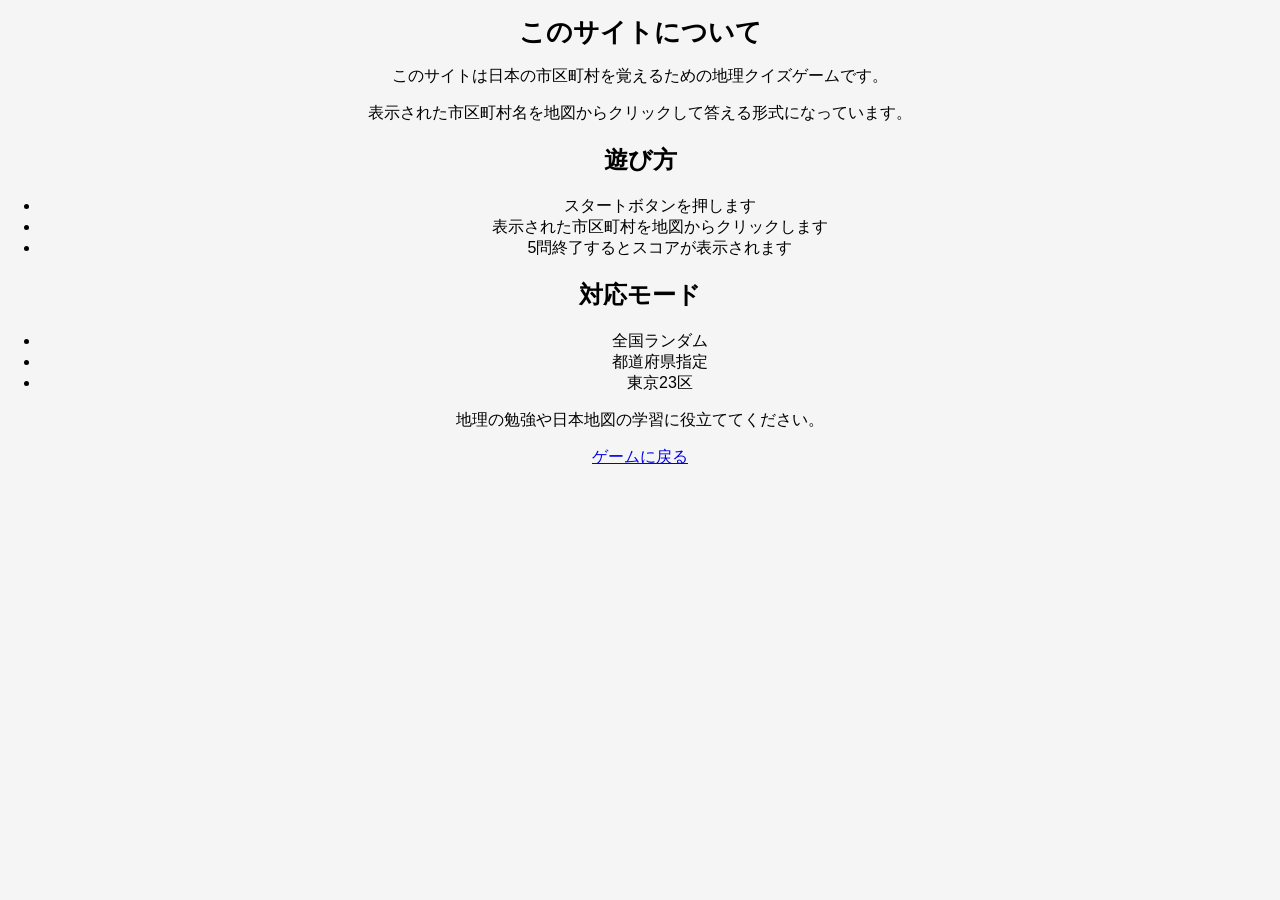
==== about.html @ 02e8abb0 "Create about.html" ====
<!DOCTYPE html>
<html lang="ja">
<head>
<meta charset="utf-8">
<title>このサイトについて</title>
<link rel="stylesheet" href="style.css">
<meta name="viewport" content="width=device-width, initial-scale=1">
</head>

<body>

<h1>このサイトについて</h1>

<p>
このサイトは日本の市区町村を覚えるための地理クイズゲームです。
</p>

<p>
表示された市区町村名を地図からクリックして答える形式になっています。
</p>

<h2>遊び方</h2>

<ul>
<li>スタートボタンを押します</li>
<li>表示された市区町村を地図からクリックします</li>
<li>5問終了するとスコアが表示されます</li>
</ul>

<h2>対応モード</h2>

<ul>
<li>全国ランダム</li>
<li>都道府県指定</li>
<li>東京23区</li>
</ul>

<p>
地理の勉強や日本地図の学習に役立ててください。
</p>

<p>
<a href="index.html">ゲームに戻る</a>
</p>

</body>
</html>
---- style.css ----
body{
font-family:sans-serif;
text-align:center;
margin:0;
padding:0;
background:#f5f5f5;
}

h1{
font-size:26px;
margin:15px 0;
}

#modeSelect{
font-size:18px;
padding:8px;
margin:10px;
}

button{
font-size:18px;
padding:10px 20px;
margin:10px;
border:none;
border-radius:6px;
background:#2c7be5;
color:white;
cursor:pointer;
}

button:hover{
background:#1a5fc2;
}

#question{
font-size:22px;
margin:10px;
font-weight:bold;
}

#result{
position:absolute;
left:50%;
top:110px;
transform:translateX(-50%);
font-size:40px;
font-weight:bold;
z-index:1000;
pointer-events:none;
}

#map{
height:65vh;
width:95%;
margin:auto;
border:2px solid #ccc;
border-radius:8px;
background:white;
}

#gameoverPopup{
position:fixed;
top:0;
left:0;
width:100%;
height:100%;
background:rgba(0,0,0,0.6);
display:none;
align-items:center;
justify-content:center;
z-index:2000;
}

.popupBox{
background:white;
padding:30px;
border-radius:12px;
text-align:center;
font-size:24px;
box-shadow:0 5px 15px rgba(0,0,0,0.3);
}

#finalScore{
font-size:28px;
margin-bottom:20px;
}

#restartBtn{
background:#28a745;
}

#restartBtn:hover{
background:#1e7e34;
}

#shareBtn{
background:#000;
}

#shareBtn:hover{
background:#333;
}

@media(max-width:600px){

h1{
font-size:20px;
}

#question{
font-size:18px;
}

button{
font-size:16px;
}

#map{
height:60vh;
}

}
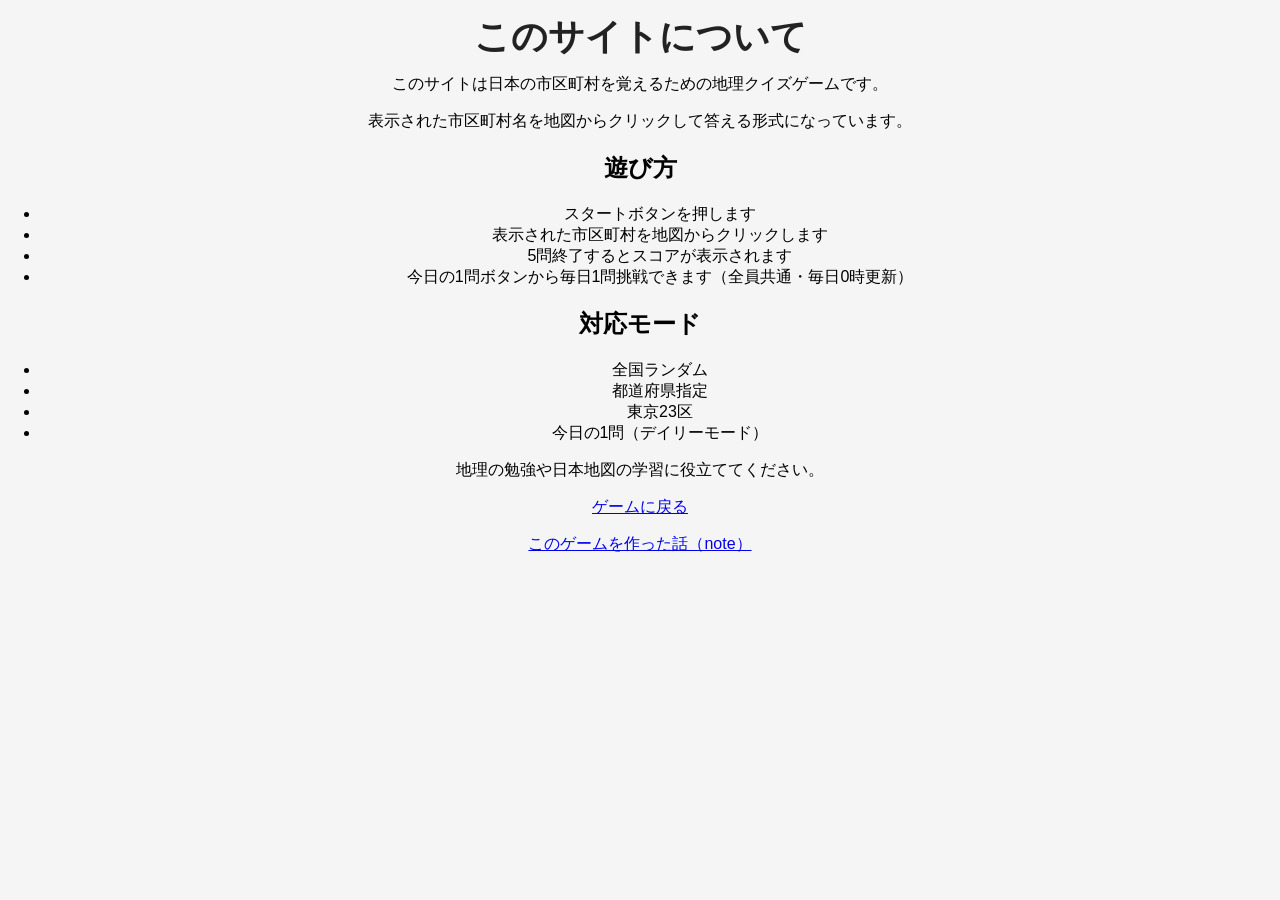
==== commit 701362fe: "Update about.html" ====
--- a/about.html
+++ b/about.html
@@ -25,6 +25,7 @@
 <li>スタートボタンを押します</li>
 <li>表示された市区町村を地図からクリックします</li>
 <li>5問終了するとスコアが表示されます</li>
+<li>今日の1問ボタンから毎日1問挑戦できます（全員共通・毎日0時更新）</li>
 </ul>
 
 <h2>対応モード</h2>
@@ -33,6 +34,7 @@
 <li>全国ランダム</li>
 <li>都道府県指定</li>
 <li>東京23区</li>
+<li>今日の1問（デイリーモード）</li>
 </ul>
 
 <p>
@@ -43,5 +45,9 @@
 <a href="index.html">ゲームに戻る</a>
 </p>
 
+<p>
+<a href="https://note.com/kenzi0722/n/n4eddc4a7815c">このゲームを作った話（note）</a>
+</p>
+
 </body>
 </html>
--- a/style.css
+++ b/style.css
@@ -1,122 +1,217 @@
-body{
-font-family:sans-serif;
-text-align:center;
-margin:0;
-padding:0;
-background:#f5f5f5;
-}
-
-h1{
-font-size:26px;
-margin:15px 0;
-}
-
-#modeSelect{
-font-size:18px;
-padding:8px;
-margin:10px;
-}
-
-button{
-font-size:18px;
-padding:10px 20px;
-margin:10px;
-border:none;
-border-radius:6px;
-background:#2c7be5;
-color:white;
-cursor:pointer;
-}
-
-button:hover{
-background:#1a5fc2;
-}
-
-#question{
-font-size:22px;
-margin:10px;
-font-weight:bold;
-}
-
-#result{
-position:absolute;
-left:50%;
-top:110px;
-transform:translateX(-50%);
-font-size:40px;
-font-weight:bold;
-z-index:1000;
-pointer-events:none;
-}
-
-#map{
-height:65vh;
-width:95%;
-margin:auto;
-border:2px solid #ccc;
-border-radius:8px;
-background:white;
-}
-
-#gameoverPopup{
-position:fixed;
-top:0;
-left:0;
-width:100%;
-height:100%;
-background:rgba(0,0,0,0.6);
-display:none;
-align-items:center;
-justify-content:center;
-z-index:2000;
-}
-
-.popupBox{
-background:white;
-padding:30px;
-border-radius:12px;
-text-align:center;
-font-size:24px;
-box-shadow:0 5px 15px rgba(0,0,0,0.3);
-}
-
-#finalScore{
-font-size:28px;
-margin-bottom:20px;
-}
-
-#restartBtn{
-background:#28a745;
-}
-
-#restartBtn:hover{
-background:#1e7e34;
-}
-
-#shareBtn{
-background:#000;
-}
-
-#shareBtn:hover{
-background:#333;
-}
-
-@media(max-width:600px){
-
-h1{
-font-size:20px;
-}
-
-#question{
-font-size:18px;
-}
-
-button{
-font-size:16px;
-}
-
-#map{
-height:60vh;
-}
-
-}
+body {
+  font-family: sans-serif;
+  text-align: center;
+  margin: 0;
+  padding: 0;
+  background: #f5f5f5;
+}
+
+h1 {
+  font-size: 36px;
+  font-weight: bold;
+  color: #222;
+  margin: 15px 0;
+  line-height: 1.2;
+}
+
+#subTitle {
+  display: block;
+  font-size: 13px;
+  color: #28a745;
+  font-style: italic;
+  font-weight: normal;
+  letter-spacing: 1px;
+  margin-top: 4px;
+}
+
+/* 今日の1問とプルダウンを横並びにする */
+#modeRow {
+  display: flex;
+  align-items: stretch;
+  justify-content: center;
+  gap: 0;
+  margin: 10px auto;
+  width: 95%;
+  max-width: 500px;
+  border: 2px solid #ccc;
+  border-radius: 10px;
+  overflow: hidden;
+}
+
+#dailyBtn {
+  flex: 1;
+  padding: 14px 10px;
+  font-size: 18px;
+  font-weight: bold;
+  background: #1a73e8;
+  color: white;
+  border: none;
+  border-right: 2px solid #ccc;
+  border-radius: 0;
+  cursor: pointer;
+  line-height: 1.4;
+  margin: 0;
+}
+
+#dailyBtn:hover {
+  background: #1558b0;
+}
+
+#dailySubText {
+  display: block;
+  font-size: 11px;
+  font-weight: normal;
+  opacity: 0.85;
+  margin-top: 4px;
+}
+
+#normalMode {
+  flex: 1;
+  display: flex;
+  flex-direction: column;
+  align-items: center;
+  justify-content: center;
+  padding: 10px;
+  background: white;
+}
+
+#normalMode select {
+  width: 100%;
+  font-size: 16px;
+  padding: 6px;
+  border: 1px solid #ccc;
+  border-radius: 6px;
+}
+
+#startBtn {
+  width: 100%;
+  margin: 8px 0 0;
+  padding: 10px;
+  font-size: 16px;
+  background: #28a745;
+  color: white;
+  border: none;
+  border-radius: 6px;
+  cursor: pointer;
+}
+
+#startBtn:hover {
+  background: #1e7e34;
+}
+
+/* 共通ボタンスタイル（restartBtn, shareBtn用） */
+button {
+  font-size: 18px;
+  padding: 10px 20px;
+  margin: 10px;
+  border: none;
+  border-radius: 6px;
+  background: #2c7be5;
+  color: white;
+  cursor: pointer;
+}
+
+button:hover {
+  background: #1a5fc2;
+}
+
+#question {
+  font-size: 22px;
+  margin: 10px;
+  font-weight: bold;
+  white-space: pre-line;
+}
+
+#result {
+  position: absolute;
+  left: 50%;
+  top: 110px;
+  transform: translateX(-50%);
+  font-size: 40px;
+  font-weight: bold;
+  z-index: 1000;
+  pointer-events: none;
+}
+
+#map {
+  height: 65vh;
+  width: 95%;
+  margin: auto;
+  border: 2px solid #ccc;
+  border-radius: 8px;
+  background: white;
+}
+
+#gameoverPopup {
+  position: fixed;
+  top: 0;
+  left: 0;
+  width: 100%;
+  height: 100%;
+  background: rgba(0,0,0,0.6);
+  display: none;
+  align-items: center;
+  justify-content: center;
+  z-index: 2000;
+}
+
+.popupBox {
+  background: white;
+  padding: 30px;
+  border-radius: 12px;
+  text-align: center;
+  font-size: 24px;
+  box-shadow: 0 5px 15px rgba(0,0,0,0.3);
+}
+
+#finalScore {
+  font-size: 24px;
+  margin-bottom: 20px;
+  line-height: 1.6;
+}
+
+#restartBtn {
+  background: #28a745;
+}
+
+#restartBtn:hover {
+  background: #1e7e34;
+}
+
+#shareBtn {
+  background: #000;
+}
+
+#shareBtn:hover {
+  background: #333;
+}
+
+.footer {
+  margin-top: 30px;
+  font-size: 8px;
+  color: #666;
+}
+
+.footer a {
+  margin-right: 15px;
+  color: #666;
+  text-decoration: none;
+}
+
+@media (max-width: 600px) {
+  h1 {
+    font-size: 20px;
+  }
+
+  #question {
+    font-size: 18px;
+  }
+
+  #map {
+    height: 60vh;
+  }
+
+  #dailyBtn {
+    font-size: 16px;
+  }
+}
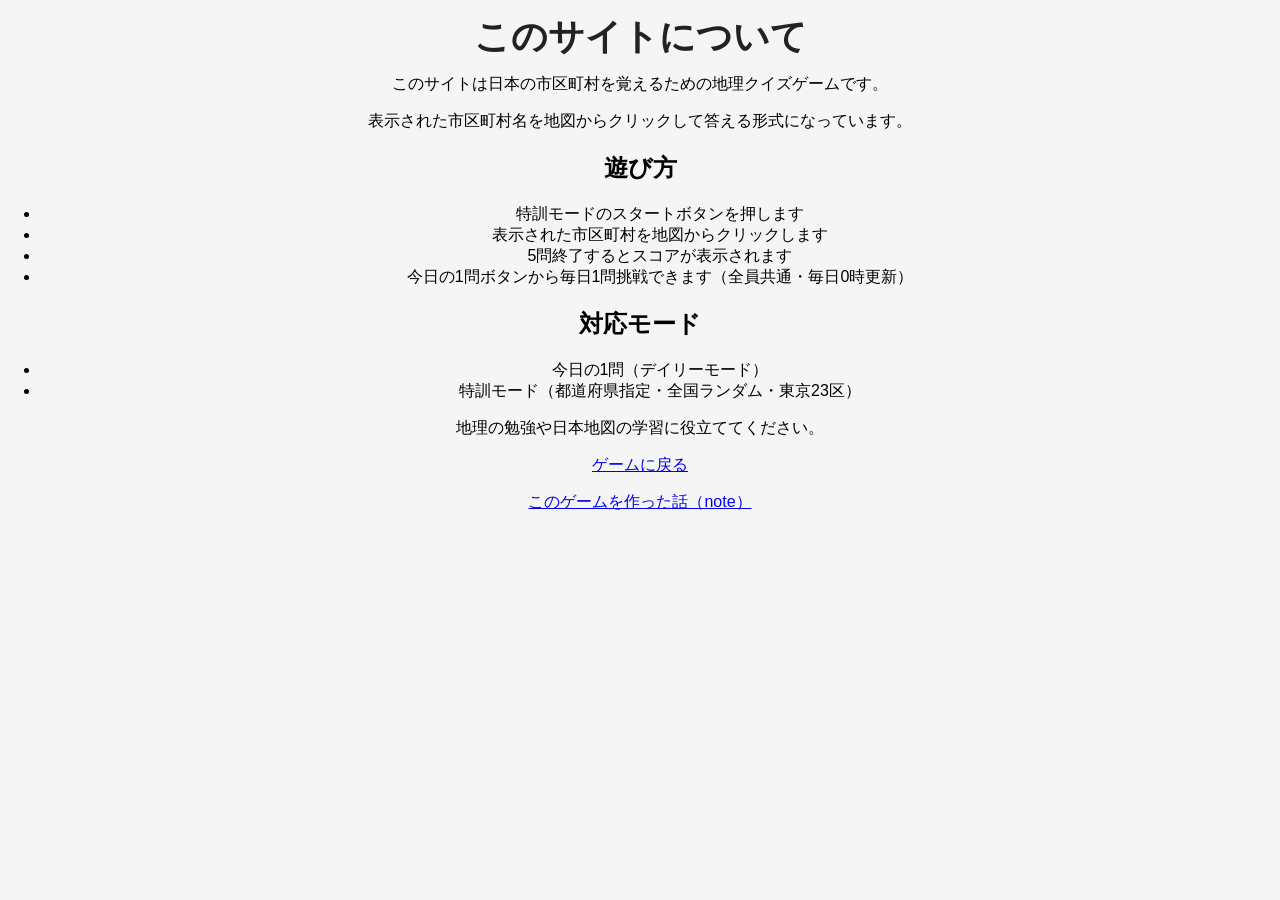
==== commit ff373947: "Update about.html" ====
--- a/about.html
+++ b/about.html
@@ -22,7 +22,7 @@
 <h2>遊び方</h2>
 
 <ul>
-<li>スタートボタンを押します</li>
+<li>特訓モードのスタートボタンを押します</li>
 <li>表示された市区町村を地図からクリックします</li>
 <li>5問終了するとスコアが表示されます</li>
 <li>今日の1問ボタンから毎日1問挑戦できます（全員共通・毎日0時更新）</li>
@@ -31,10 +31,8 @@
 <h2>対応モード</h2>
 
 <ul>
-<li>全国ランダム</li>
-<li>都道府県指定</li>
-<li>東京23区</li>
 <li>今日の1問（デイリーモード）</li>
+<li>特訓モード（都道府県指定・全国ランダム・東京23区）</li>
 </ul>
 
 <p>
--- a/style.css
+++ b/style.css
@@ -29,28 +29,25 @@
   display: flex;
   align-items: stretch;
   justify-content: center;
-  gap: 0;
   margin: 10px auto;
   width: 95%;
   max-width: 500px;
-  border: 2px solid #ccc;
-  border-radius: 10px;
-  overflow: hidden;
+  gap: 8px;
 }
 
 #dailyBtn {
   flex: 1;
   padding: 14px 10px;
-  font-size: 18px;
+  font-size: 16px;
   font-weight: bold;
   background: #1a73e8;
   color: white;
   border: none;
-  border-right: 2px solid #ccc;
-  border-radius: 0;
+  border-radius: 10px;
   cursor: pointer;
   line-height: 1.4;
   margin: 0;
+  align-self: stretch;
 }
 
 #dailyBtn:hover {
@@ -65,29 +62,46 @@
   margin-top: 4px;
 }
 
+#orText {
+  font-size: 12px;
+  color: #aaa;
+  flex-shrink: 0;
+  align-self: center;
+}
+
 #normalMode {
   flex: 1;
+  border: 2px solid #ccc;
+  border-radius: 10px;
+  padding: 10px;
+  box-sizing: border-box;
   display: flex;
   flex-direction: column;
-  align-items: center;
   justify-content: center;
-  padding: 10px;
-  background: white;
+  overflow: hidden;
+  min-width: 0;
+}
+
+#normalModeTitle {
+  font-size: 14px;
+  font-weight: bold;
+  color: #28a745;
+  margin-bottom: 6px;
 }
 
 #normalMode select {
   width: 100%;
-  font-size: 16px;
-  padding: 6px;
+  font-size: 14px;
+  padding: 4px;
   border: 1px solid #ccc;
   border-radius: 6px;
 }
 
 #startBtn {
   width: 100%;
-  margin: 8px 0 0;
-  padding: 10px;
-  font-size: 16px;
+  margin: 6px 0 0;
+  padding: 6px;
+  font-size: 14px;
   background: #28a745;
   color: white;
   border: none;
